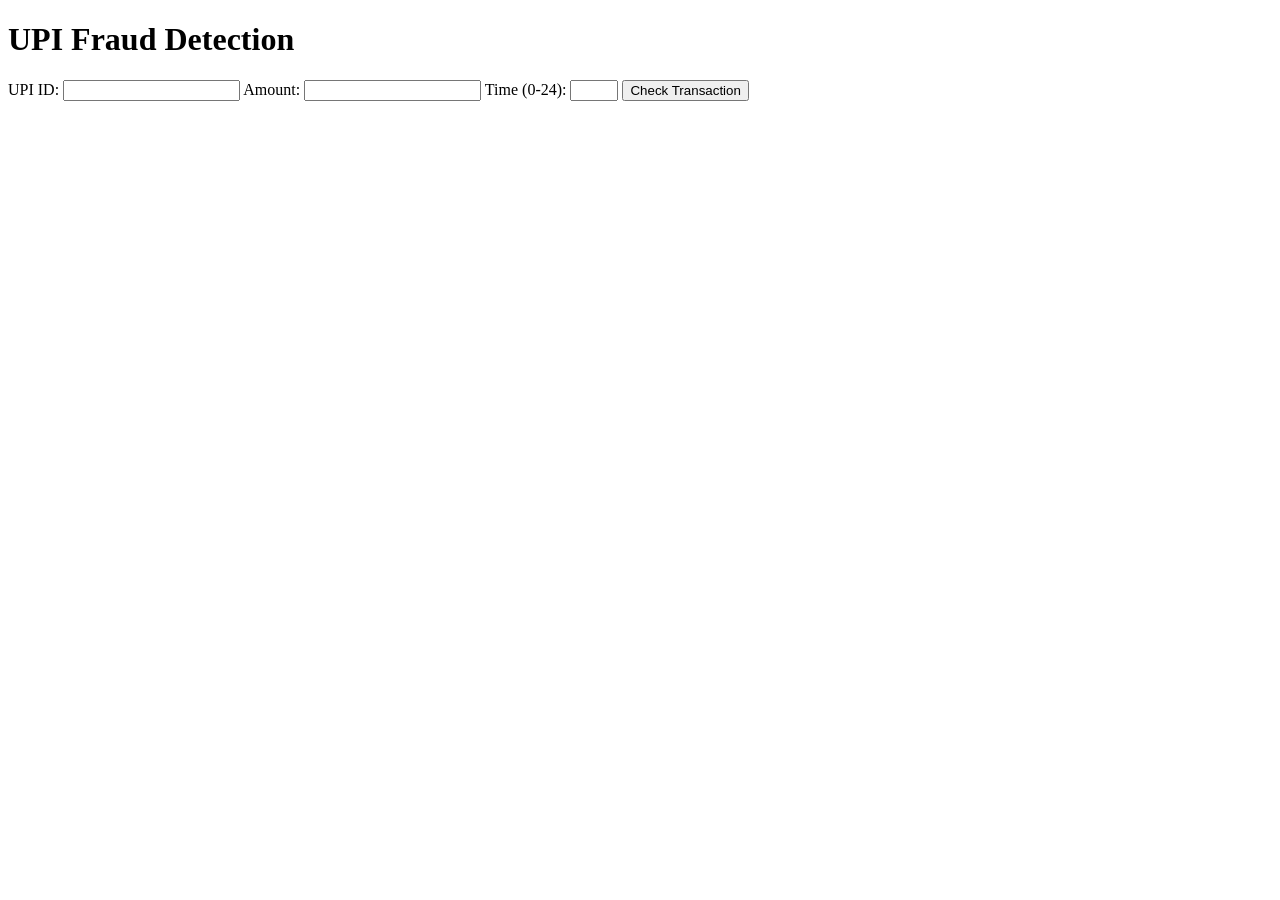
==== upi.html @ 21ffe2e8 "upi.html" ====
<!DOCTYPE html>
<html lang="en">
<head>
  <meta charset="UTF-8">
  <title>UPI Fraud Detection</title>
  <link rel="stylesheet" href="ufd.css">
</head>
<body>
  <div class="container">
    <h1>UPI Fraud Detection</h1>
    <form id="fraudForm">
      <label for="upi_id">UPI ID:</label>
      <input type="text" id="upi_id" name="upi_id" required>

      <label for="amount">Amount:</label>
      <input type="number" id="amount" name="amount" required>

      <label for="time">Time (0-24):</label>
      <input type="number" id="time" name="time" min="0" max="24" required>

      <button type="submit">Check Transaction</button>
    </form>
    <div id="result"></div>
  </div>

  <script src="ufd.js"></script>
</body>
</html>
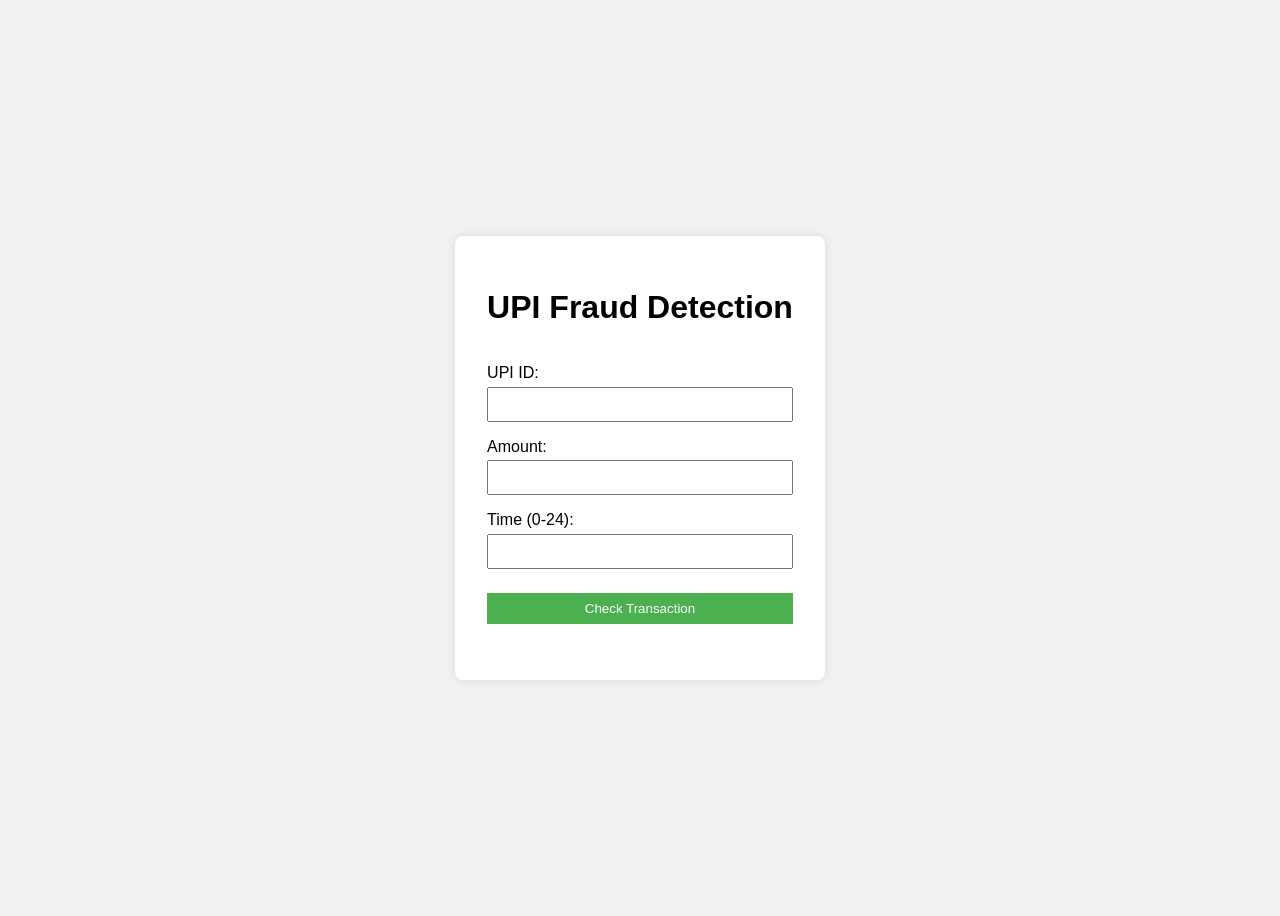
==== commit 49afad31: "Update upi.html" ====
--- a/upi.html
+++ b/upi.html
@@ -3,7 +3,7 @@
 <head>
   <meta charset="UTF-8">
   <title>UPI Fraud Detection</title>
-  <link rel="stylesheet" href="ufd.css">
+  <link rel="stylesheet" href="upi.css">
 </head>
 <body>
   <div class="container">
@@ -23,6 +23,6 @@
     <div id="result"></div>
   </div>
 
-  <script src="ufd.js"></script>
+  <script src="upi.js"></script>
 </body>
 </html>
--- a/upi.css
+++ b/upi.css
@@ -0,0 +1,52 @@
+body {
+    font-family: Arial, sans-serif;
+    background: #f2f2f2;
+    display: flex;
+    justify-content: center;
+    align-items: center;
+    height: 100vh;
+  }
+  
+  .container {
+    background: white;
+    padding: 2rem;
+    border-radius: 8px;
+    box-shadow: 0 0 10px rgba(0, 0, 0, 0.1);
+  }
+  
+  h1 {
+    text-align: center;
+  }
+  
+  form {
+    display: flex;
+    flex-direction: column;
+  }
+  
+  label {
+    margin-top: 1rem;
+  }
+  
+  input, button {
+    padding: 0.5rem;
+    margin-top: 0.3rem;
+  }
+  
+  button {
+    background-color: #4CAF50;
+    color: white;
+    border: none;
+    cursor: pointer;
+    margin-top: 1.5rem;
+  }
+  
+  button:hover {
+    background-color: #45a049;
+  }
+  
+  #result {
+    margin-top: 1.5rem;
+    font-weight: bold;
+    text-align: center;
+  }
+  
